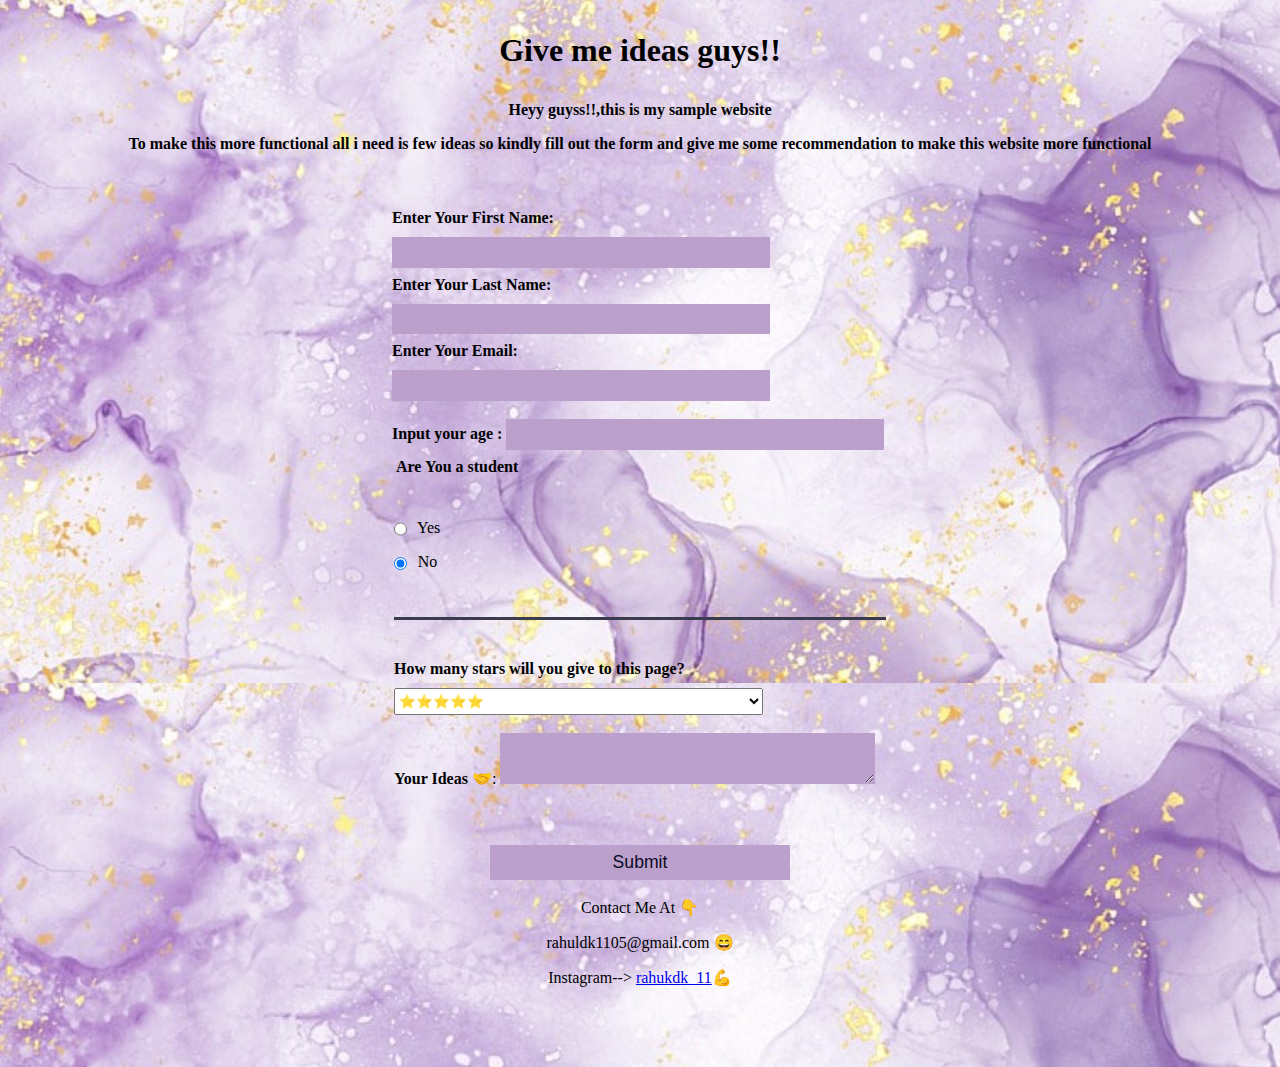
==== index.html @ f795685d "index.html" ====
<!DOCTYPE html>
<html lang="en">
  <head>
    <meta charset="UTF-8">
    <title>Survey Form</title>
    <link rel="stylesheet" href="styles.css" />
  </head>
  <body>
<body style="background-image: url('bg2.jpg');">
    <h1> Give me ideas guys!! </h1>
    <p><b>Heyy guyss!!,this is my sample website</b> </p>
<p><b>To make this more functional all i need is few ideas so kindly fill out the form and give me some recommendation to make this website more functional </b></p>

    <form method="post" action='database.php'>
      <fieldset>
        <label for="first-name"><b>Enter Your First Name:</b> <input id="first-name" name="first-name" type="text" required /></label>
        <label for="last-name"><b>Enter Your Last Name:</b> <input id="last-name" name="last-name" type="text" required /></label>
        <label for="email"><b>Enter Your Email: </b><input id="email" name="email" type="email" required /></label>
<label for="age"><b>Input your age :</b> <input id="age" type="number" name="age" min="13" max="120" /></label>
      <fieldset>
        <legend><b>Are You a student</b></legend>
        <label for="Yes"><input id="Yes" type="radio" name="Are You a student" class="inline" checked /> Yes</label>
       <label for="No"><input id="No" type="radio" name="Are You a student" class="inline" checked /> No</label>
      </fieldset>
     
      <fieldset>
               <label for="rating"><b>How many stars will you give to this page?</b>
          <select id="rating" name="rating">
            <option value="5">&#x2B50;&#x2B50;&#x2B50;&#x2B50;&#x2B50;</option>
            <option value="4">&#x2B50;&#x2B50;&#x2B50;&#x2B50;</option>
            <option value="3">&#x2B50;&#x2B50;&#x2B50;</option>
            <option value="2">&#x2B50;&#x2B50;</option>
            <option value="1">&#x2B50;</option>
            
           
            
          </select>
        </label>
        <label for="bio"><b>Your Ideas</b> &#x1F91D;:
          <textarea id="suggestions" name="suggestions" rows="3" cols="30" "></textarea>
        </label>
      </fieldset>
<form method="post" action="database.php">
      <input type="submit" value="Submit" />
    </form>
<footer>
        <p>Contact Me At &#128071;</p>
        <p>rahuldk1105@gmail.com &#x1F604;</p>
        <p>Instagram--> <a href="https://www.instagram.com/rahuldk_11/">rahukdk_11</a>&#x1F4AA;</p>
    </footer>
  </body>
</html>
---- styles.css ----
body {
  width: 100%;
  height: 100vh;
  margin: 0;
  font-family: Tahoma;
  font-size: 16px;
}

h1, p {
  margin: 1em auto;
  text-align: center;
}

form {
  width: 60vw;
  max-width: 500px;
  min-width: 300px;
  margin: 0 auto;
  padding-bottom: 2em;
}

fieldset {
  border: none;
  padding: 2rem 0;
  border-bottom: 3px solid #3b3b4f;
}

fieldset:last-of-type {
  border-bottom: none;
}

label {
  display: block;
  margin: 0.5rem 0;
}

input,
textarea,
select {
   margin: 10px 0 0 0;
  width: 75%;
  min-height: 2em;
}

input, textarea {
  background-color: #bba0cb;
  border: 1px solid #bba0cb;
  color: #0a0a23;
}

.inline {
  width: unset;
  margin: 0 0.5em 0 0;
  vertical-align: middle;
}

input[type="submit"] {
  display: block;
  width: 60%;
  margin: 1em auto;
  height: 2em;
  font-size: 1.1rem;
  background-color: #bba0cb;
  border-color: #bba0cb;
  min-width: 300px;
}

input[type="file"] {
  padding: 1px 2px;
}
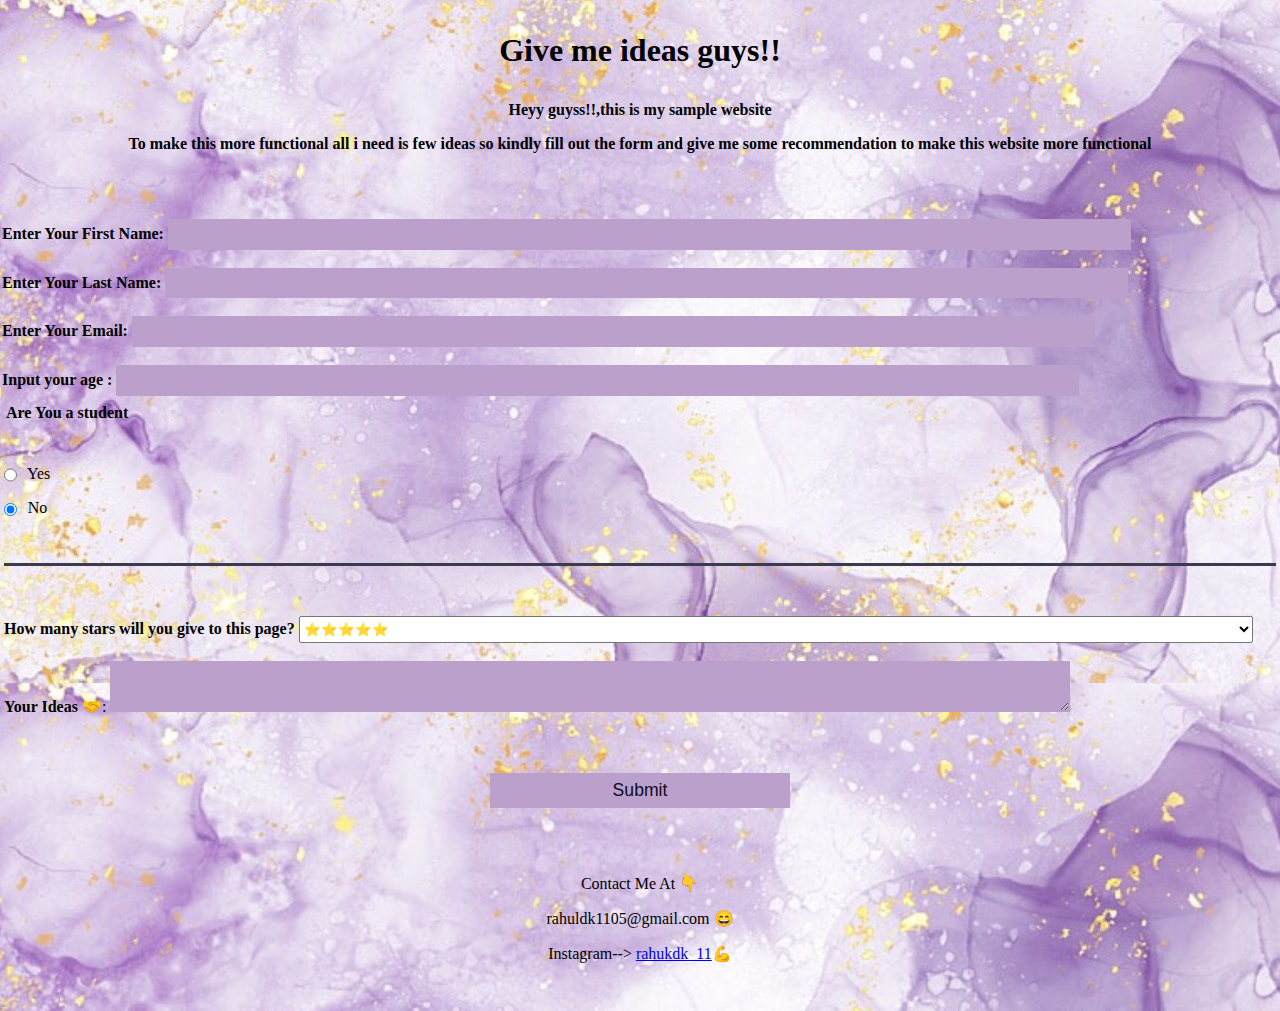
==== commit ba9f99e5: "Update index.html" ====
--- a/index.html
+++ b/index.html
@@ -11,7 +11,6 @@
     <p><b>Heyy guyss!!,this is my sample website</b> </p>
 <p><b>To make this more functional all i need is few ideas so kindly fill out the form and give me some recommendation to make this website more functional </b></p>
 
-    <form method="post" action='database.php'>
       <fieldset>
         <label for="first-name"><b>Enter Your First Name:</b> <input id="first-name" name="first-name" type="text" required /></label>
         <label for="last-name"><b>Enter Your Last Name:</b> <input id="last-name" name="last-name" type="text" required /></label>
@@ -40,7 +39,7 @@
           <textarea id="suggestions" name="suggestions" rows="3" cols="30" "></textarea>
         </label>
       </fieldset>
-<form method="post" action="database.php">
+  <form action="https://rahuldk1105.github.io/thank-you-page/">
       <input type="submit" value="Submit" />
     </form>
 <footer>
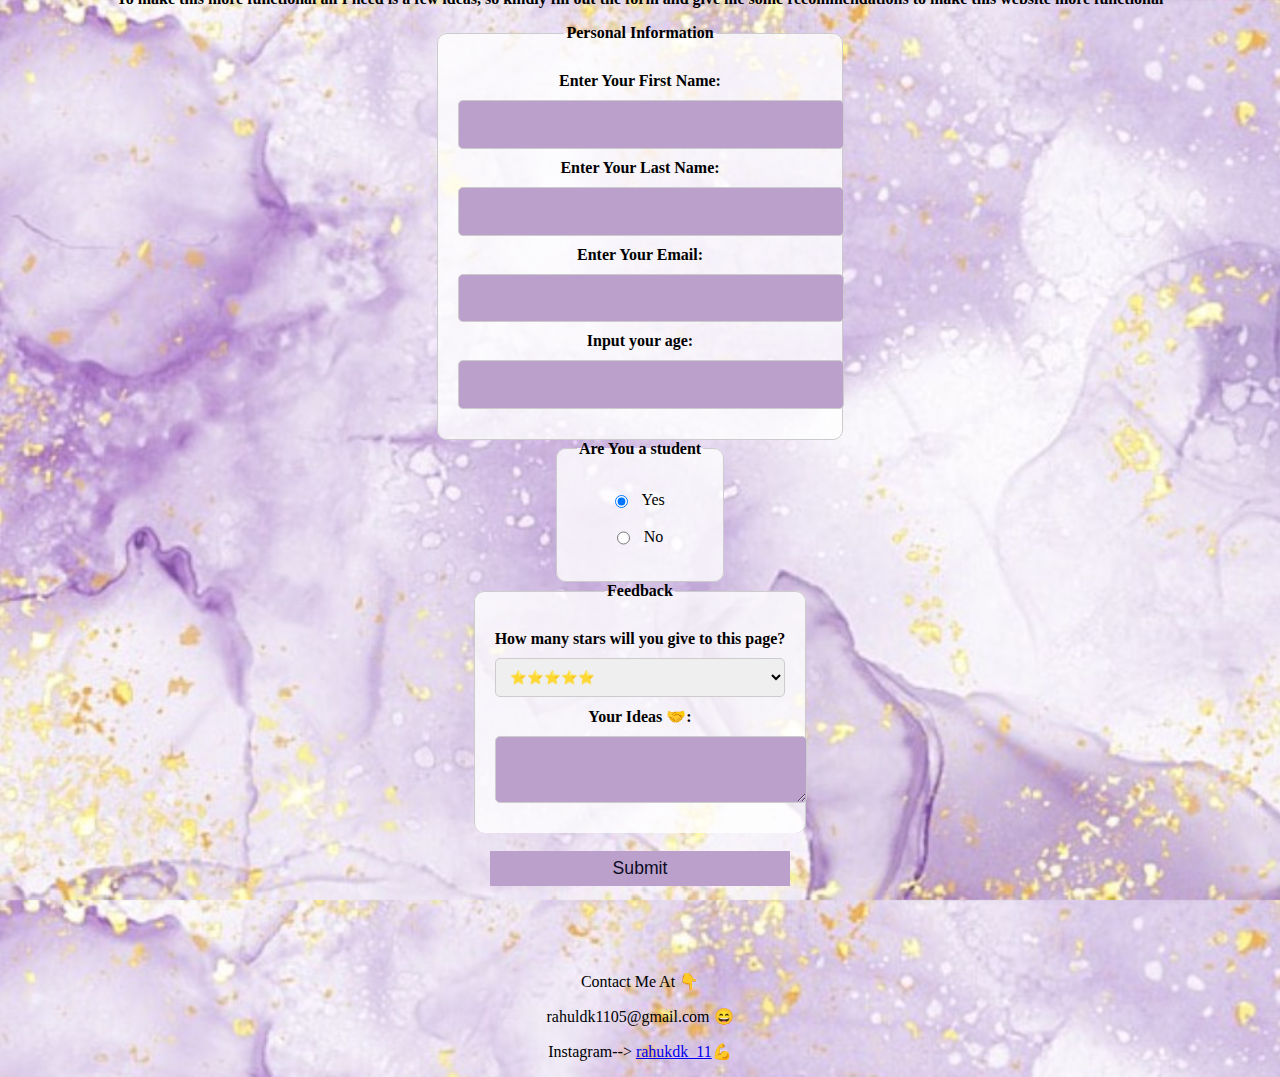
==== commit c0376db1: "Update index.html" ====
--- a/index.html
+++ b/index.html
@@ -4,48 +4,98 @@
     <meta charset="UTF-8">
     <title>Survey Form</title>
     <link rel="stylesheet" href="styles.css" />
+    <style>
+      body {
+        background-image: url('bg2.jpg');
+        background-size: cover;
+        display: flex;
+        flex-direction: column;
+        justify-content: center;
+        align-items: center;
+        height: 100vh;
+        margin: 0;
+      }
+
+      h1, p, fieldset, footer {
+        text-align: center;
+      }
+
+      fieldset {
+        border: 1px solid #ccc;
+        padding: 20px;
+        max-width: 400px;
+        background-color: rgba(255, 255, 255, 0.8);
+        border-radius: 10px;
+      }
+
+      label, select, textarea {
+        display: block;
+        margin: 10px 0;
+      }
+
+      input[type="text"],
+      input[type="email"],
+      input[type="number"],
+      select,
+      textarea {
+        width: 100%;
+        padding: 10px;
+        border: 1px solid #ccc;
+        border-radius: 5px;
+      }
+
+      input[type="radio"] {
+        margin-right: 10px;
+      }
+
+      footer {
+        margin-top: 20px;
+      }
+    </style>
   </head>
   <body>
-<body style="background-image: url('bg2.jpg');">
-    <h1> Give me ideas guys!! </h1>
-    <p><b>Heyy guyss!!,this is my sample website</b> </p>
-<p><b>To make this more functional all i need is few ideas so kindly fill out the form and give me some recommendation to make this website more functional </b></p>
+    <h1>Give me ideas guys!!</h1>
+    <p><b>Heyy guyss!!, this is my sample website</b></p>
+    <p><b>To make this more functional all I need is a few ideas, so kindly fill out the form and give me some recommendations to make this website more functional</b></p>
 
-      <fieldset>
-        <label for="first-name"><b>Enter Your First Name:</b> <input id="first-name" name="first-name" type="text" required /></label>
-        <label for="last-name"><b>Enter Your Last Name:</b> <input id="last-name" name="last-name" type="text" required /></label>
-        <label for="email"><b>Enter Your Email: </b><input id="email" name="email" type="email" required /></label>
-<label for="age"><b>Input your age :</b> <input id="age" type="number" name="age" min="13" max="120" /></label>
-      <fieldset>
-        <legend><b>Are You a student</b></legend>
-        <label for="Yes"><input id="Yes" type="radio" name="Are You a student" class="inline" checked /> Yes</label>
-       <label for="No"><input id="No" type="radio" name="Are You a student" class="inline" checked /> No</label>
-      </fieldset>
-     
-      <fieldset>
-               <label for="rating"><b>How many stars will you give to this page?</b>
-          <select id="rating" name="rating">
-            <option value="5">&#x2B50;&#x2B50;&#x2B50;&#x2B50;&#x2B50;</option>
-            <option value="4">&#x2B50;&#x2B50;&#x2B50;&#x2B50;</option>
-            <option value="3">&#x2B50;&#x2B50;&#x2B50;</option>
-            <option value="2">&#x2B50;&#x2B50;</option>
-            <option value="1">&#x2B50;</option>
-            
-           
-            
-          </select>
-        </label>
-        <label for="bio"><b>Your Ideas</b> &#x1F91D;:
-          <textarea id="suggestions" name="suggestions" rows="3" cols="30" "></textarea>
-        </label>
-      </fieldset>
-  <form action="https://rahuldk1105.github.io/thank-you-page/">
+    <fieldset>
+      <legend><b>Personal Information</b></legend>
+      <label for="first-name"><b>Enter Your First Name:</b> <input id="first-name" name="first-name" type="text" required /></label>
+      <label for="last-name"><b>Enter Your Last Name:</b> <input id="last-name" name="last-name" type="text" required /></label>
+      <label for="email"><b>Enter Your Email:</b> <input id="email" name="email" type="email" required /></label>
+      <label for="age"><b>Input your age:</b> <input id="age" type="number" name="age" min="13" max="120" /></label>
+    </fieldset>
+
+    <fieldset>
+      <legend><b>Are You a student</b></legend>
+      <label for="Yes"><input id="Yes" type="radio" name="Are You a student" class="inline" checked /> Yes</label>
+      <label for="No"><input id="No" type="radio" name="Are You a student" class="inline" /> No</label>
+    </fieldset>
+
+    <fieldset>
+      <legend><b>Feedback</b></legend>
+      <label for="rating"><b>How many stars will you give to this page?</b>
+        <select id="rating" name="rating">
+          <option value="5">&#x2B50;&#x2B50;&#x2B50;&#x2B50;&#x2B50;</option>
+          <option value="4">&#x2B50;&#x2B50;&#x2B50;&#x2B50;</option>
+          <option value="3">&#x2B50;&#x2B50;&#x2B50;</option>
+          <option value="2">&#x2B50;&#x2B50;</option>
+          <option value="1">&#x2B50;</option>
+        </select>
+      </label>
+      <label for="suggestions"><b>Your Ideas &#x1F91D;:</b>
+        <textarea id="suggestions" name="suggestions" rows="3" cols="30"></textarea>
+      </label>
+    </fieldset>
+
+    <form action="https://rahuldk1105.github.io/thank-you-page/">
       <input type="submit" value="Submit" />
     </form>
-<footer>
-        <p>Contact Me At &#128071;</p>
-        <p>rahuldk1105@gmail.com &#x1F604;</p>
-        <p>Instagram--> <a href="https://www.instagram.com/rahuldk_11/">rahukdk_11</a>&#x1F4AA;</p>
+
+    <footer>
+      <p>Contact Me At &#128071;</p>
+      <p>rahuldk1105@gmail.com &#x1F604;</p>
+      <p>Instagram--> <a href="https://www.instagram.com/rahuldk_11/">rahukdk_11</a>&#x1F4AA;</p>
     </footer>
   </body>
 </html>
--- a/styles.css
+++ b/styles.css
@@ -1,10 +1,13 @@
 body {
-  width: 100%;
-  height: 100vh;
-  margin: 0;
-  font-family: Tahoma;
-  font-size: 16px;
-}
+        background-image: url('bg2.jpg');
+        background-size: cover;
+        display: flex;
+        flex-direction: column;
+        justify-content: center;
+        align-items: center;
+        height: 100vh;
+        margin: 0;
+      }
 
 h1, p {
   margin: 1em auto;
@@ -20,10 +23,13 @@
 }
 
 fieldset {
-  border: none;
-  padding: 2rem 0;
-  border-bottom: 3px solid #3b3b4f;
-}
+        border: 1px solid #ccc;
+        padding: 20px;
+        max-width: 400px;
+        background-color: rgba(255, 255, 255, 0.8);
+        border-radius: 10px;
+      }
+
 
 fieldset:last-of-type {
   border-bottom: none;
@@ -68,3 +74,5 @@
 input[type="file"] {
   padding: 1px 2px;
 }
+ h1, p, fieldset, footer {
+        text-align: center;
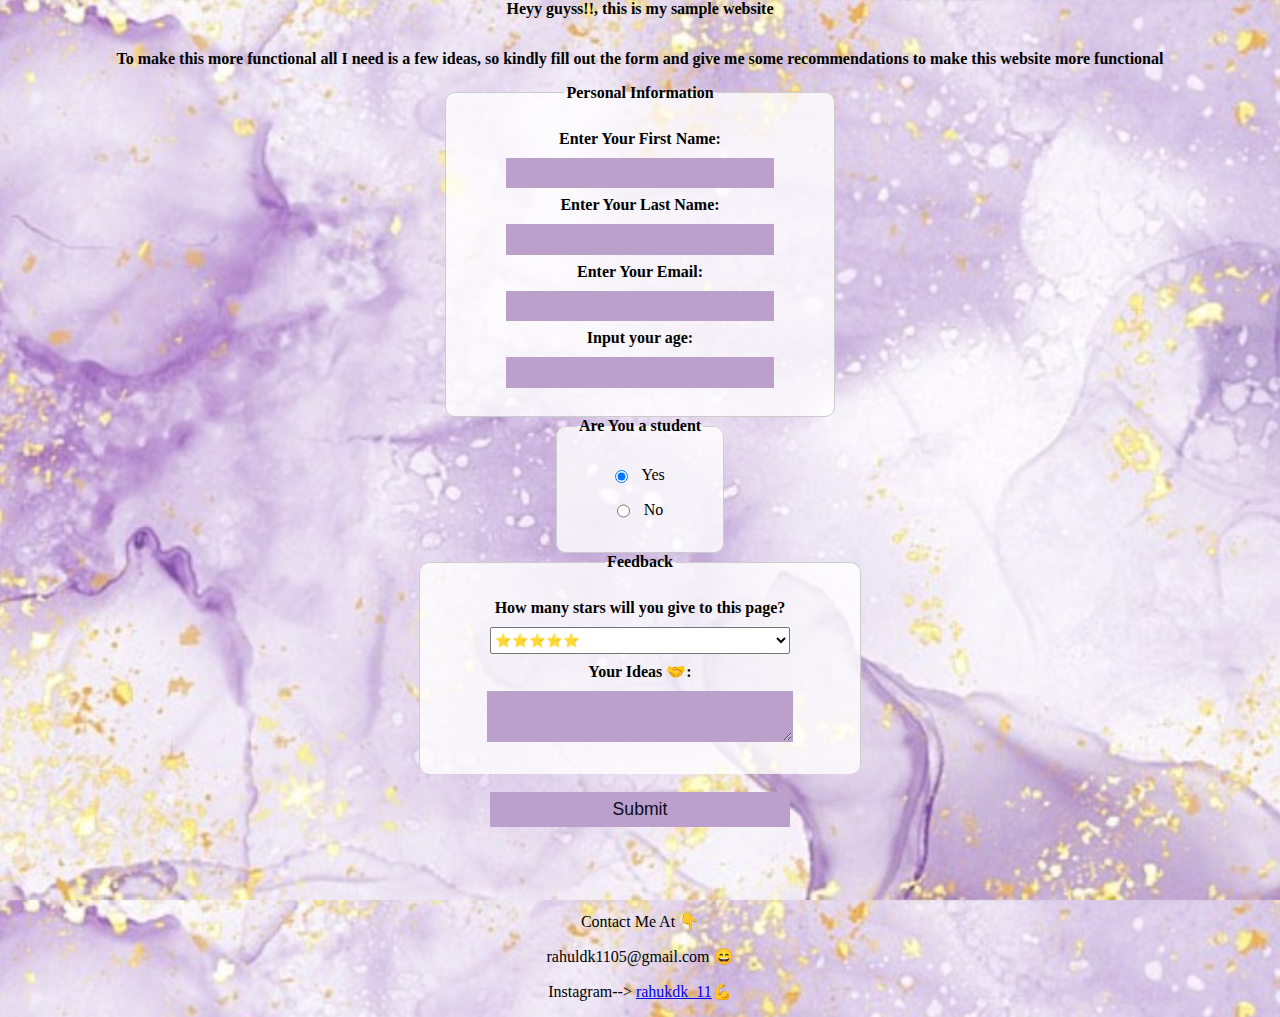
==== commit 8d324fe3: "Update index.html" ====
--- a/index.html
+++ b/index.html
@@ -18,30 +18,6 @@
 
       h1, p, fieldset, footer {
         text-align: center;
-      }
-
-      fieldset {
-        border: 1px solid #ccc;
-        padding: 20px;
-        max-width: 400px;
-        background-color: rgba(255, 255, 255, 0.8);
-        border-radius: 10px;
-      }
-
-      label, select, textarea {
-        display: block;
-        margin: 10px 0;
-      }
-
-      input[type="text"],
-      input[type="email"],
-      input[type="number"],
-      select,
-      textarea {
-        width: 100%;
-        padding: 10px;
-        border: 1px solid #ccc;
-        border-radius: 5px;
       }
 
       input[type="radio"] {
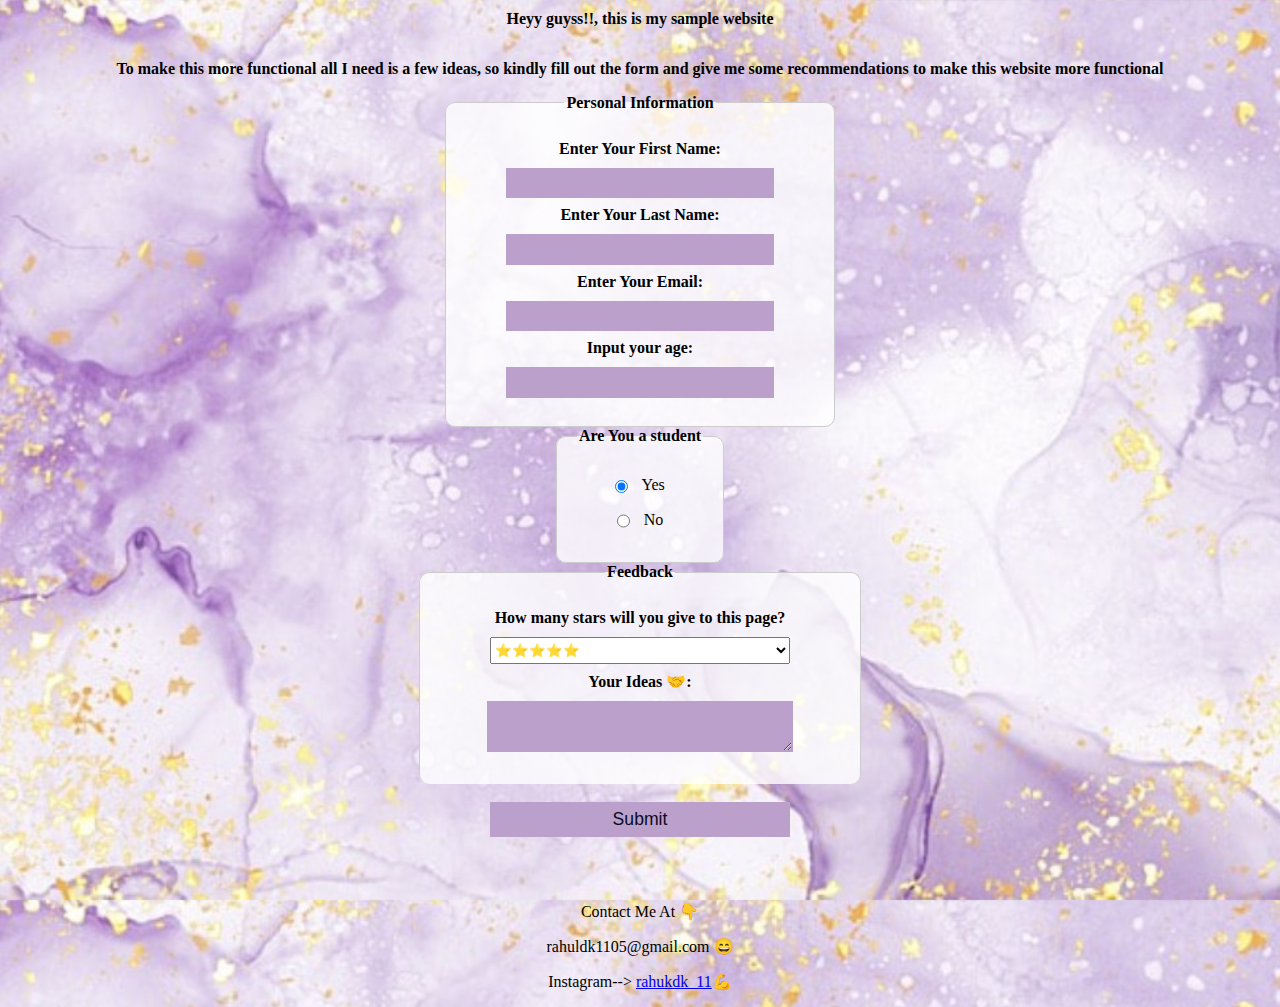
==== commit 59a8a856: "Update index.html" ====
--- a/index.html
+++ b/index.html
@@ -8,11 +8,8 @@
       body {
         background-image: url('bg2.jpg');
         background-size: cover;
-        display: flex;
-        flex-direction: column;
         justify-content: center;
         align-items: center;
-        height: 100vh;
         margin: 0;
       }
 
@@ -24,9 +21,6 @@
         margin-right: 10px;
       }
 
-      footer {
-        margin-top: 20px;
-      }
     </style>
   </head>
   <body>
